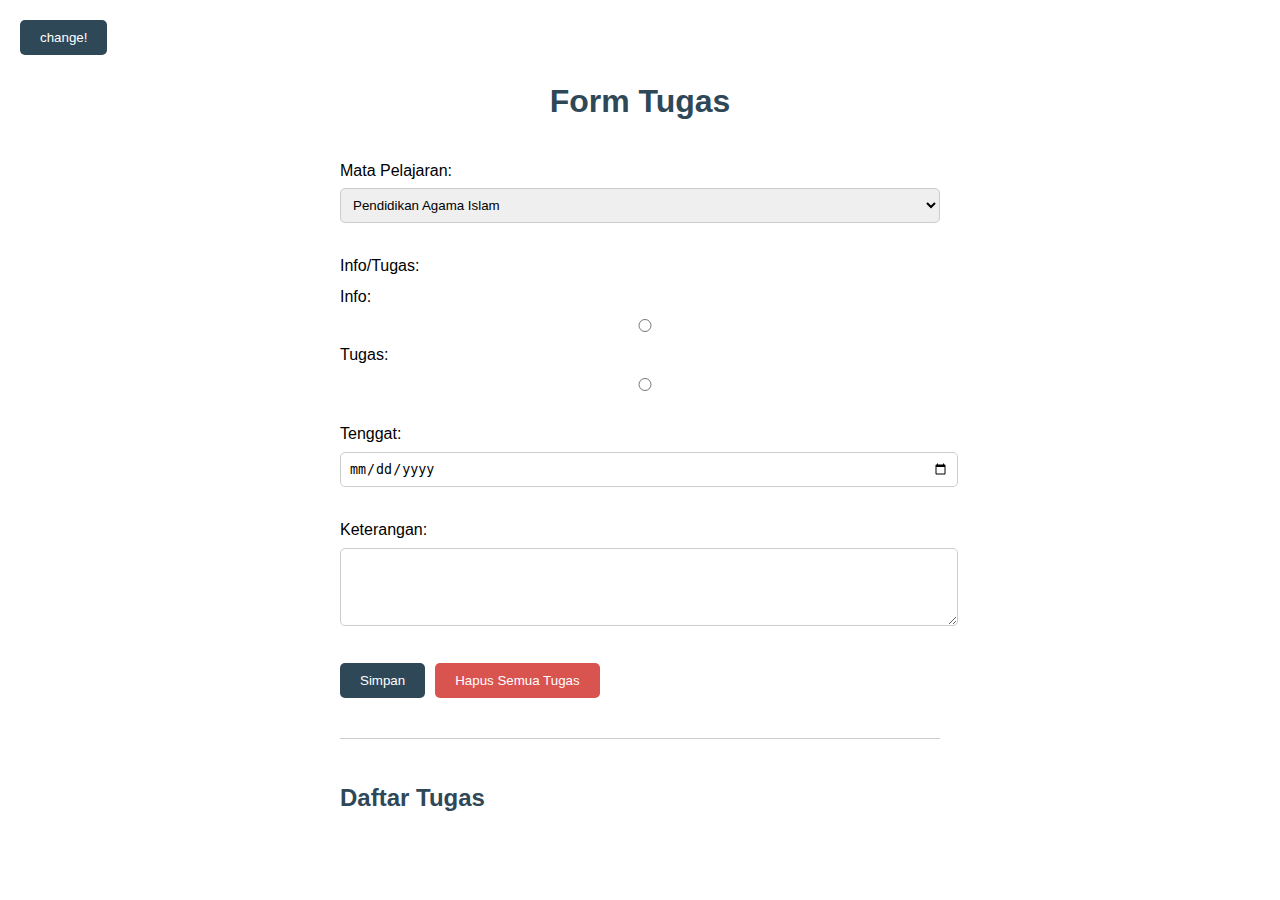
==== FormTugasX/index.html @ 0aec7355 "Add files via upload" ====
<!DOCTYPE html>
<html>
<head>
    <title>Form Tugas</title>
    <meta name="viewport" content="width=device-width, initial-scale=1.0">
    <link rel="stylesheet" href="styles.css"> 
    <style>
        #daftarTugas li {
            white-space: pre-line;
        }
    </style>
</head>
<body>
    <button id="mode">change!</button>
    <header>
        <h1>Form Tugas</h1>
    </header>
    <main>
        <form id="formTugas">
            <div class="form-group">
                <label for="mataPelajaran">Mata Pelajaran:</label>
                <select name="mapel" id="mataPelajaran">
                    <option>Pendidikan Agama Islam</option>
                    <option>Kejuruan</option>
                    <option>Bahasa Inggris</option>
                    <option>Bahasa Indonesia</option>
                    <option>Pendidikan Jasmani, Olahraga, dan Keterampilan</option>
                    <option>Matematika</option>
                    <option>Pendidikan Kewarganegaraan</option>
                    <option>Sejarah</option>
                    <option>Produk Kreatif dan Kewirausahaan</option>
                    <option>Informatika</option>
                    <option>Lainnya</option>
                </select>
            </div>

            <div class="form-group">
                <label for="infoTugas">Info/Tugas:</label>
                <label for="info">Info:</label>
                <input type="radio" id="info" name="infoTugas" value="info" required>
                <label for="tugas">Tugas:</label>
                <input type="radio" id="tugas" name="infoTugas" value="tugas" required>
            </div>

            <div class="form-group">
                <label for="tenggat">Tenggat:</label>
                <input type="date" id="tenggat" required>
            </div>

            <div class="form-group">
                <label for="keterangan">Keterangan:</label>
                <textarea id="keterangan" rows="4" cols="50"></textarea>
            </div>

            <div id="tombolContainer">
                <button id="simpanBtn" type="submit">Simpan</button>
                <button id="hapusSemuaBtn">Hapus Semua Tugas</button>
                <div id="spacer"></div> <!-- Membuat spasi antara tombol -->
                <button id="kirimSemuaBtn" style="display: none;">Kirim Semua Tugas</button>
            </div>         
        </form> 
        <section>
            <h2>Daftar Tugas</h2>
            <ul id="daftarTugas"></ul>
        </section>
    </main>
    <script src="Main.js"></script>
</body>
</html>
---- FormTugasX/styles.css ----
body {
    transition: background-color 0.3s ease;
    font-family: Arial, sans-serif;
    line-height: 1.6;
    margin: 20px;
}

@media (max-width: 768px) {
    body {
        margin: 10px;
    }
}

.dark-mode {
    background-color: #333;
    color: #fff;
}

.dark-mode h1,
.dark-mode h2 {
    color: #fff;
}

header {
    text-align: center;
    margin-bottom: 30px;
}

h1 {
    color: #2f4858;
}

main {
    max-width: 600px;
    margin: 0 auto;
}

form {
    margin-bottom: 30px;
}

.form-group {
    margin-bottom: 20px;
}

.form-group label {
    display: block;
    margin-bottom: 5px;
}

form input[type="radio"],
form input[type="date"],
form textarea,
form select {
    margin-bottom: 10px;
    padding: 8px;
    width: 100%;
    border: 1px solid #ccc;
    border-radius: 5px;
}

form input[type="radio"] + label {
    margin-right: 20px;
}

button {
    background-color: #2f4858;
    color: white;
    padding: 10px 20px;
    border: none;
    border-radius: 5px;
    cursor: pointer;
    transition: background-color 0.3s;
}

button:hover {
    background-color: #1c2e3d;
}

section {
    border-top: 1px solid #ccc;
    padding-top: 20px;
    margin-top: 40px;
}

h2 {
    color: #2f4858;
}

#daftarTugas {
    list-style: none;
    padding: 0;
}

#daftarTugas li {
    margin-bottom: 15px;
    padding: 10px;
    background-color: #f2f2f2;
    color: #1c2e3d;
    border-radius: 5px;
    box-shadow: 0 2px 5px rgba(0, 0, 0, 0.1);
}

.dark-mode #daftarTugas li {
    background-color: rgb(106 104 104);
    color: #ffffff;
}

#daftarTugas li:hover {
    background-color: #e0e0e0;
}

.dark-mode #daftarTugas li:hover {
    background-color: #9e9e9e;
}

.salin-btn {
    background-color: #2f4858;
    color: white;
    padding: 5px 10px;
    border: none;
    border-radius: 3px;
    cursor: pointer;
    margin-left: 10px;
    transition: background-color 0.3s;
}

.salin-btn:hover {
    background-color: #1c2e3d;
}

.hapus-btn {
    background-color: #d9534f;
    color: white;
    padding: 5px 10px;
    border: none;
    border-radius: 3px;
    cursor: pointer;
    margin-left: 10px;
    transition: background-color 0.3s;
}

.hapus-btn:hover {
    background-color: #c9302c;
}

#hapusSemuaBtn {
    background-color: #d9534f; /* Warna merah */
    color: white;
    padding: 10px 20px;
    border: none;
    border-radius: 5px;
    cursor: pointer;
    transition: background-color 0.3s;
}

#hapusSemuaBtn:hover {
    background-color: #c9302c; /* Warna merah yang berbeda saat tombol dihover */
}

/* Tambahkan warna hijau untuk tombol "Kirim" */
.kirim-btn {
    background-color: #4CAF50; /* Warna hijau */
    color: white;
    padding: 5px 10px;
    border: none;
    border-radius: 4px;
    cursor: pointer;
    margin-left: 10px;
    transition: background-color 0.3s;
}

.kirim-btn:hover {
    background-color: #45a049; /* Warna hijau yang berbeda saat tombol dihover */
}

/* Gaya untuk elemen pembungkus (div) */
#tombolContainer {
    display: flex; /* Gunakan Flexbox */
    align-items: center; /* Pusatkan tombol secara vertikal */
    justify-content: space-between; /* Posisikan tombol di sisi kanan dan kiri */
}

/* Gaya untuk tombol "Hapus Semua Tugas" dan "Simpan" */
#hapusSemuaBtn{
    background-color: #d9534f;
    color: white;
    padding: 10px 20px;
    border: none;
    border-radius: 5px;
    cursor: pointer;
    transition: background-color 0.3s;
    margin-right: 10px; /* Tambahkan margin kanan */
}

#hapusSemuaBtn:hover{
    background-color: #c9302c;
}

#simpanBtn {
    background-color: #2f4858;
    color: white;
    padding: 10px 20px;
    border: none;
    border-radius: 5px;
    cursor: pointer;
    transition: background-color 0.3s;  
    margin-right: 10px; /* Tambahkan margin kanan */
}

#simpanBtn:hover {
    background-color: #1c2e3d;
}

/* Gaya untuk tombol "Kirim Semua Tugas" */
#kirimSemuaBtn {
    background-color: #4CAF50;
    color: white;
    padding: 10px 20px;
    border: none;
    border-radius: 5px;
    cursor: pointer;
    transition: background-color 0.3s;
}

#kirimSemuaBtn:hover {
    background-color: #45a049;
}

/* Gaya untuk spasi antara tombol */
#spacer {
    flex: 1; /* Spasi akan mengisi sebanyak yang tersedia */
}
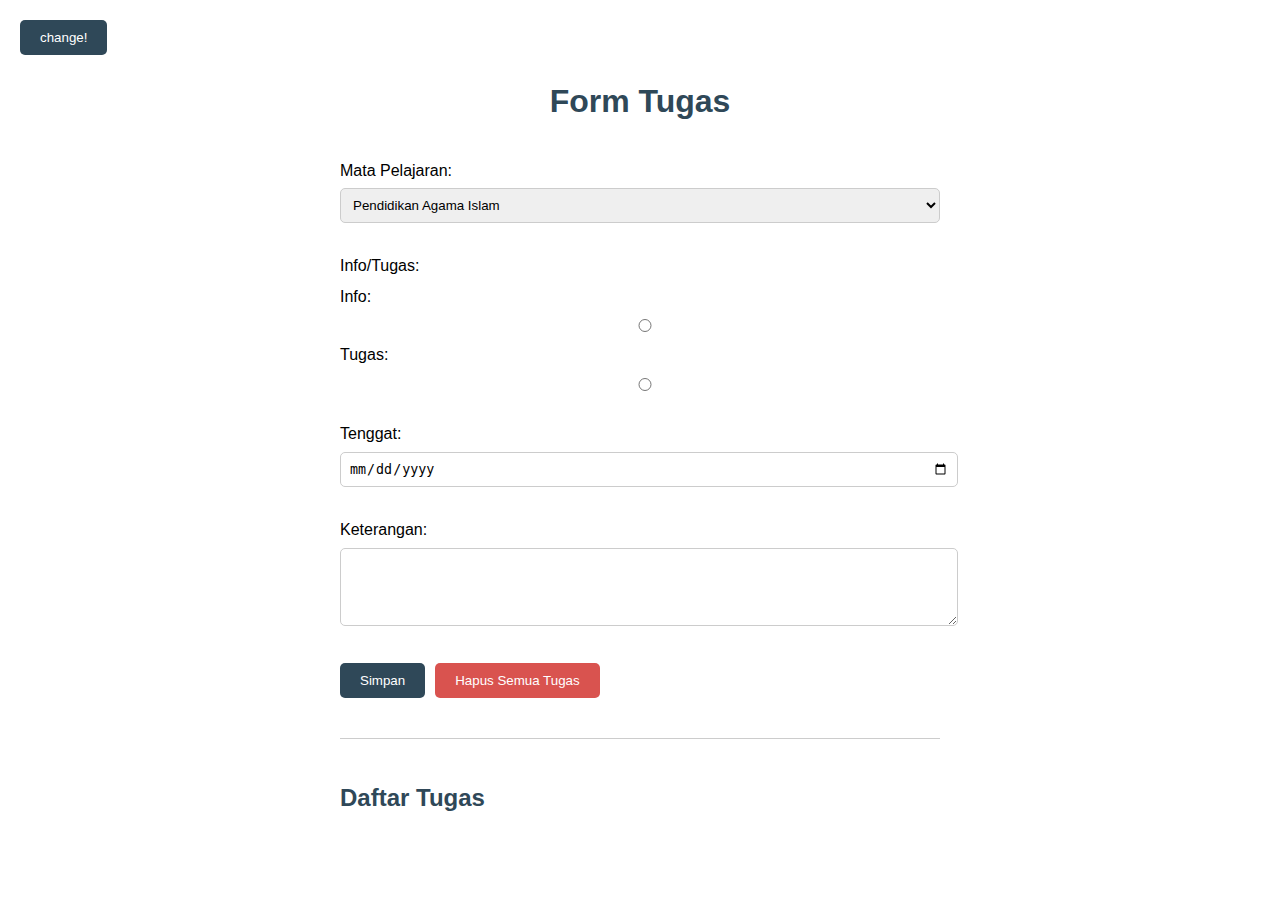
==== commit 8a4ce030: "Update index.html" ====
--- a/FormTugasX/index.html
+++ b/FormTugasX/index.html
@@ -21,15 +21,16 @@
                 <label for="mataPelajaran">Mata Pelajaran:</label>
                 <select name="mapel" id="mataPelajaran">
                     <option>Pendidikan Agama Islam</option>
+                    <option>Matematika</option>
+                    <option>Ilmu Pengetahuan Alam dan Sosial</option>
                     <option>Kejuruan</option>
+                    <option>Informatika</option>
                     <option>Bahasa Inggris</option>
                     <option>Bahasa Indonesia</option>
-                    <option>Pendidikan Jasmani, Olahraga, dan Keterampilan</option>
-                    <option>Matematika</option>
-                    <option>Pendidikan Kewarganegaraan</option>
                     <option>Sejarah</option>
-                    <option>Produk Kreatif dan Kewirausahaan</option>
-                    <option>Informatika</option>
+                    <option>Seni teater</option>
+                    <option>Pendidikan Pancasila dan Kewarganegaraan</option>
+                    <option>Pendidikan Jasmani Olahraga dan keterampilan</option>
                     <option>Lainnya</option>
                 </select>
             </div>
